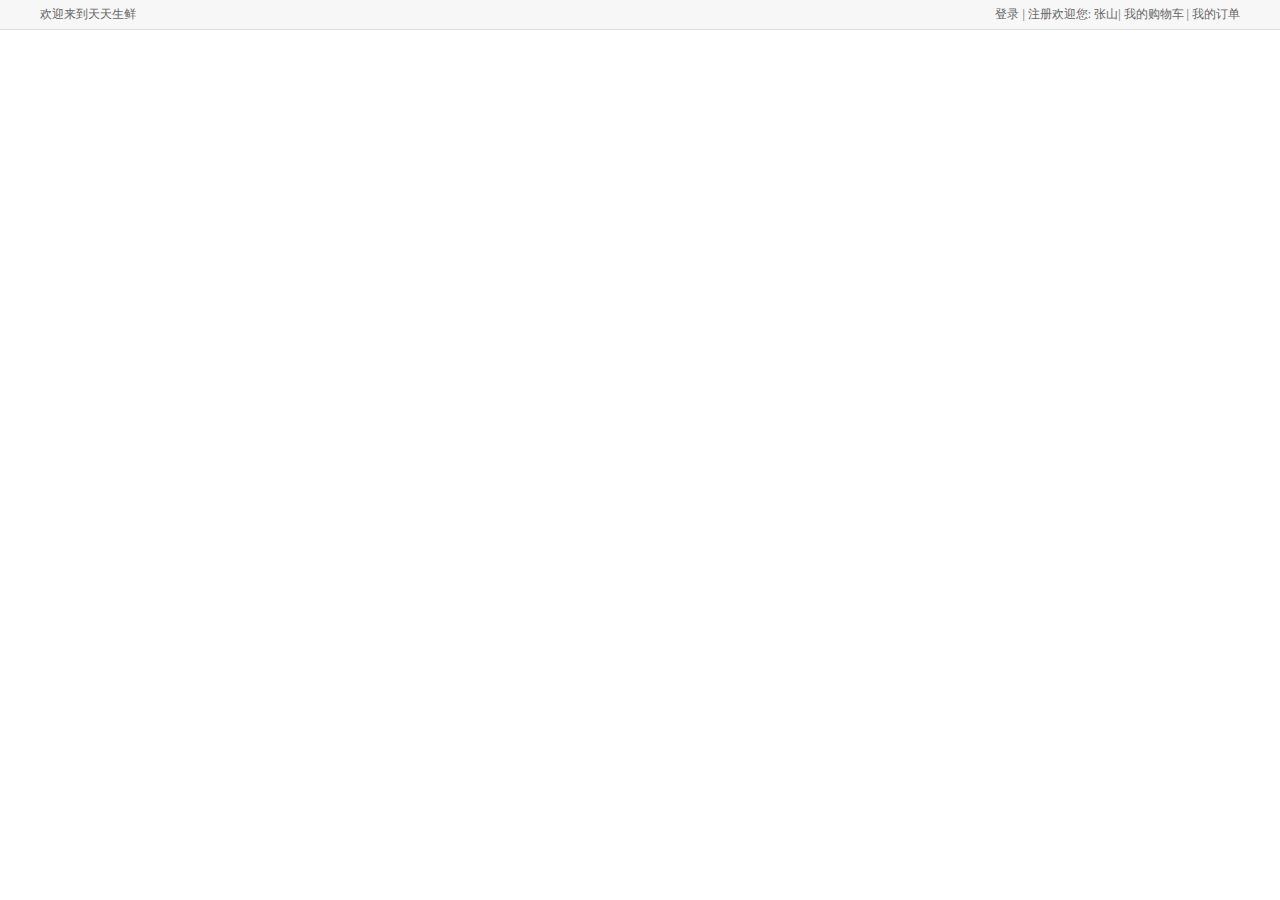
==== html/index.html @ 0fc0693b "第一次提交" ====
<!DOCTYPE html>
<html lang="zh">
<head>
    <meta charset="UTF-8">
    <meta name="viewport" content="width=device-width, initial-scale=1.0">
    <meta http-equiv="X-UA-Compatible" content="ie=edge">
    <title>天天生鲜-首页</title>
    <link rel="stylesheet" type="text/css" href="../css/reset.css">
    <link rel="stylesheet" type="text/css" href="../css/main.css">
</head>

<body>
    <div class="header_back">
        <div class="header">
            <div class="welcome fl">欢迎来到天天生鲜</div>
            <div class="user_info fr">
                <div class="user_login_link fl">
                    <a href="#">登录</a>
                    <span>|</span>
                    <a href="#">注册</a>
                </div>
                <div class="user_welcome fl">
                    欢迎您: <em>张山</em>
                </div>
                <div class="user_shopping fl">
                    <span>|</span>
                    <a href="#">我的购物车</a>
                    <span>|</span>
                    <a href="#">我的订单</a>
                </div>


            </div>
        </div>
        
    </div>
</body>
</html>
---- css/main.css ----
body{
    font-family: 'Microsoft Yahei';
    color: #666;
    font-size: 12px;
}

.header_back{
    height: 29px;
    background-color: #f7f7f7;
    border-bottom: 1px solid #ddd;
}

.header{
    width: 1200px;
    height: 29px;
    margin: 0 auto;
}

.welcome{
    font: 12px/29px 'Microsoft Yahei';
    color: #666666;
}

.user_login_link,.user_welcome,.user_shopping{
    height: 29px;
    line-height: 29px;
}

.user_login_link a,.user_shopping a{
    color: #666;
}
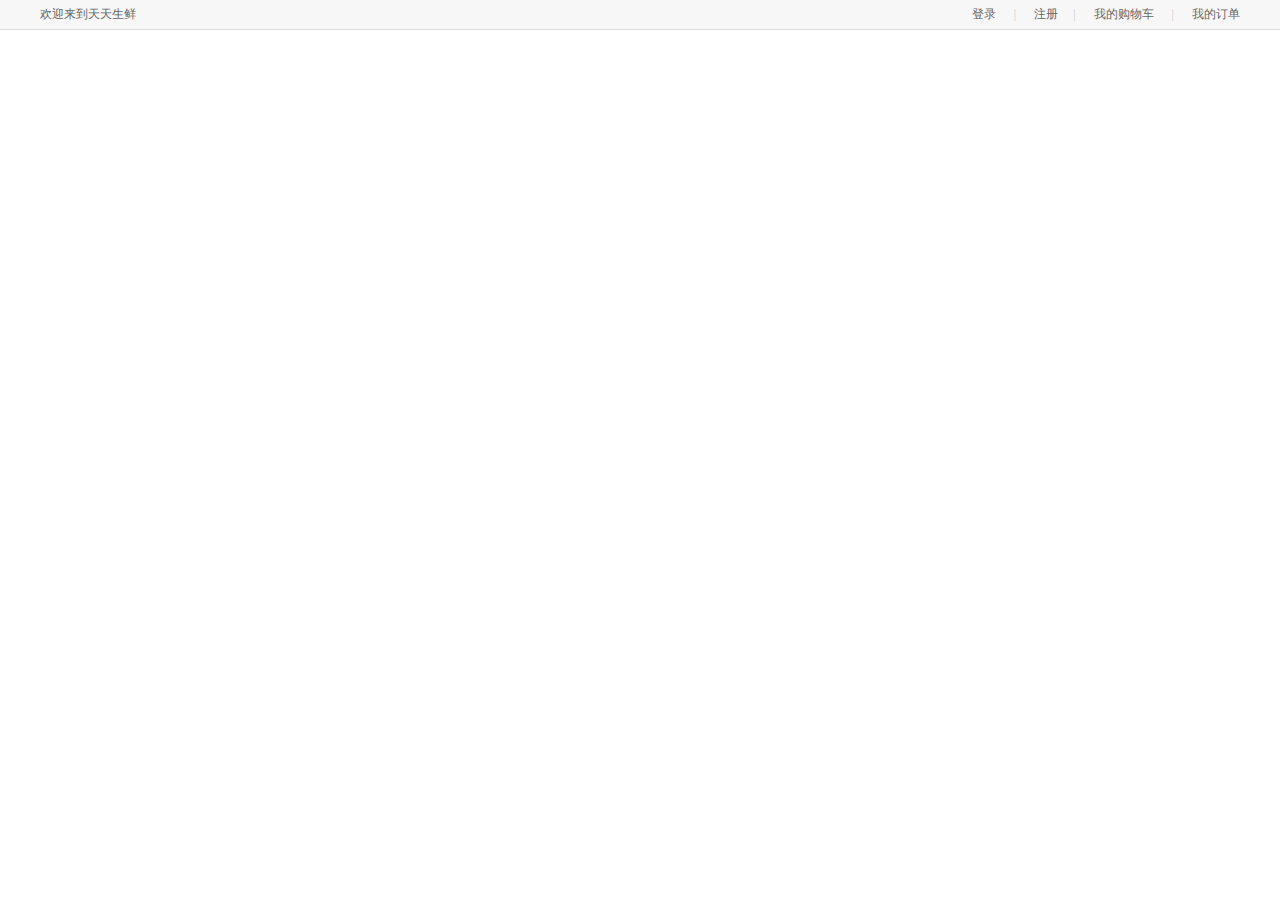
==== commit e020301a: "顶部条完成" ====
--- a/html/index.html
+++ b/html/index.html
@@ -28,8 +28,6 @@
                     <span>|</span>
                     <a href="#">我的订单</a>
                 </div>
-
-
             </div>
         </div>
         
--- a/css/main.css
+++ b/css/main.css
@@ -28,4 +28,21 @@
 
 .user_login_link a,.user_shopping a{
     color: #666;
-}+}
+
+.user_login_link a:hover, .user_shopping a:hover{
+    color: #ff8800;
+}
+
+.user_login_link span,.user_shopping span{
+    margin: 0 15px;
+    color: #cecece;
+}
+
+.user_welcome{
+    display: none;
+}
+
+.user_welcome em{
+    color: #ff8800;
+} 